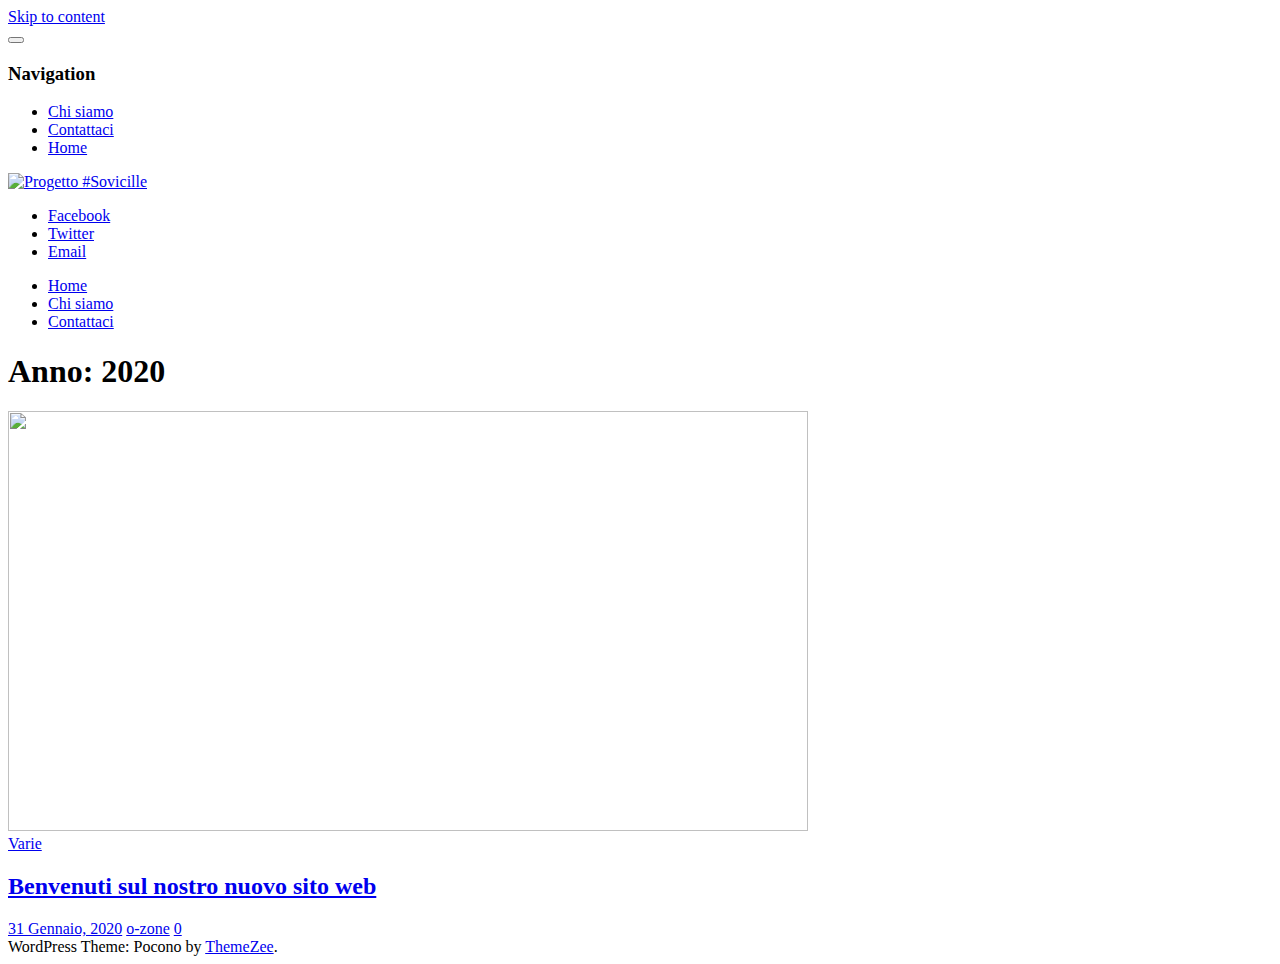
==== 2020/index.html @ 0423fe22 "WP2Static CREATE 2020/index.html" ====
<!DOCTYPE html>
<html lang="it-IT"><head><base href="/"><meta charset="UTF-8"><meta name="viewport" content="width=device-width, initial-scale=1"><title>2020 - Progetto #Sovicille</title><meta property="og:locale" content="it_IT"><meta property="og:type" content="object"><meta property="og:title" content="2020 - Progetto #Sovicille"><meta property="og:url" content="http://progettosovicille.it/2020/"><meta property="og:site_name" content="Progetto #Sovicille"><meta name="twitter:card" content="summary_large_image"><meta name="twitter:title" content="2020 - Progetto #Sovicille"><meta name="twitter:site" content="@PSovicille"><script type="application/ld+json" class="yoast-schema-graph yoast-schema-graph--main">{
    "@context": "https://schema.org",
    "@graph": [
        {
            "@type": "Organization",
            "@id": "http://progettosovicille.it/#organization",
            "name": "Associazione Progetto #Sovicille",
            "url": "http://progettosovicille.it/",
            "sameAs": [
                "http://www.facebook.com/ProgettoSovicille/",
                "https://twitter.com/PSovicille"
            ],
            "logo": {
                "@type": "ImageObject",
                "@id": "http://progettosovicille.it/#logo",
                "url": "http://progettosovicille.it/wp-content/uploads/2019/12/logo_simple.png",
                "width": 1080,
                "height": 1080,
                "caption": "Associazione Progetto #Sovicille"
            },
            "image": {
                "@id": "http://progettosovicille.it/#logo"
            }
        },
        {
            "@type": "WebSite",
            "@id": "http://progettosovicille.it/#website",
            "url": "http://progettosovicille.it/",
            "name": "Progetto #Sovicille",
            "description": "Associazione politico-culturale di Sovicille, SIENA",
            "publisher": {
                "@id": "http://progettosovicille.it/#organization"
            },
            "potentialAction": {
                "@type": "SearchAction",
                "target": "http://progettosovicille.it/?s={search_term_string}",
                "query-input": "required name=search_term_string"
            }
        },
        {
            "@type": "CollectionPage",
            "@id": "http://progettosovicille.it/2020/#webpage",
            "url": "http://progettosovicille.it/2020/",
            "inLanguage": "it-IT",
            "name": "2020 - Progetto #Sovicille",
            "isPartOf": {
                "@id": "http://progettosovicille.it/#website"
            }
        }
    ]
}</script><link rel="dns-prefetch" href="//s.w.org"><link rel="stylesheet" id="pocono-custom-fonts-css" href="http://progettosovicille.it/wp-content/themes/pocono/assets/css/custom-fonts.css" type="text/css" media="all"><link rel="stylesheet" id="wp-block-library-css" href="http://progettosovicille.it/wp-includes/css/dist/block-library/style.min.css" type="text/css" media="all"><link rel="stylesheet" id="pocono-stylesheet-css" href="http://progettosovicille.it/wp-content/themes/pocono/style.css" type="text/css" media="all"><style id="pocono-stylesheet-inline-css" type="text/css">
.site-title, .site-description { position: absolute; clip: rect(1px, 1px, 1px, 1px); width: 1px; height: 1px; overflow: hidden; }
</style><link rel="stylesheet" id="genericons-css" href="http://progettosovicille.it/wp-content/themes/pocono/assets/genericons/genericons.css" type="text/css" media="all"><script type="text/javascript" src="http://progettosovicille.it/wp-includes/js/jquery/jquery.js"></script><script type="text/javascript" src="http://progettosovicille.it/wp-includes/js/jquery/jquery-migrate.min.js"></script><script type="text/javascript" src="http://progettosovicille.it/wp-content/themes/pocono/assets/js/navigation.js"></script><script type="text/javascript" src="http://progettosovicille.it/wp-content/themes/pocono/assets/js/sidebar.js"></script><script type="text/javascript" src="http://progettosovicille.it/wp-content/themes/pocono/assets/js/sticky-header.js"></script><link rel="icon" href="http://progettosovicille.it/wp-content/uploads/2019/12/cropped-logo_simple-2-32x32.png" sizes="32x32"><link rel="icon" href="http://progettosovicille.it/wp-content/uploads/2019/12/cropped-logo_simple-2-192x192.png" sizes="192x192"><link rel="apple-touch-icon-precomposed" href="http://progettosovicille.it/wp-content/uploads/2019/12/cropped-logo_simple-2-180x180.png"><meta name="msapplication-TileImage" content="http://progettosovicille.it/wp-content/uploads/2019/12/cropped-logo_simple-2-270x270.png"></head><body class="archive date wp-custom-logo wp-embed-responsive sticky-header sidebar-right post-layout-three-columns post-layout-columns date-hidden author-hidden comments-hidden">

	<div id="page" class="hfeed site">

		<a class="skip-link screen-reader-text" href="#content">Skip to content</a>

		<header id="masthead" class="site-header clearfix" role="banner"><div class="header-main container clearfix">

					<section class="sidebar-navigation-container"><button id="sidebar-navigation-toggle" class="sidebar-navigation-toggle" type="button" aria-label="Toggle sidebar navigation menu"></button>

		<div id="sidebar-navigation" class="sidebar-navigation widget-area clearfix" role="complementary">

		
			<aside class="widget widget_pages clearfix"><div class="widget-header"><h3 class="widget-title">Navigation</h3></div>
				<ul class="default-navigation"><li class="page_item page-item-7"><a href="http://progettosovicille.it/about/">Chi siamo</a></li>
<li class="page_item page-item-8"><a href="http://progettosovicille.it/contact/">Contattaci</a></li>
<li class="page_item page-item-53"><a href="http://progettosovicille.it/home/">Home</a></li>
				</ul></aside></div>
	</section><div id="logo" class="site-branding clearfix">

					<a href="http://progettosovicille.it/" class="custom-logo-link" rel="home"><img width="938" height="187" src="http://progettosovicille.it/wp-content/uploads/2020/01/cropped-SITOWEB_Logo-1.png" class="custom-logo" alt="Progetto #Sovicille" srcset="http://progettosovicille.it/wp-content/uploads/2020/01/cropped-SITOWEB_Logo-1.png 938w,http://progettosovicille.it/wp-content/uploads/2020/01/cropped-SITOWEB_Logo-1-300x60.png 300w,http://progettosovicille.it/wp-content/uploads/2020/01/cropped-SITOWEB_Logo-1-768x153.png 768w" sizes="(max-width: 938px) 100vw, 938px"></a>					
			<p class="site-title"><a href="http://progettosovicille.it/" rel="home">Progetto #Sovicille</a></p>

							
			<p class="site-description">Associazione politico-culturale di Sovicille, SIENA</p>

		
				</div>

				<div id="header-social-icons" class="header-social-icons social-icons-navigation clearfix">
					<ul id="menu-social-links-menu" class="social-icons-menu"><li id="menu-item-28" class="menu-item menu-item-type-custom menu-item-object-custom menu-item-28"><a target="_blank" rel="noopener noreferrer" href="https://www.facebook.com/ProgettoSovicille/"><span class="screen-reader-text">Facebook</span></a></li>
<li id="menu-item-29" class="menu-item menu-item-type-custom menu-item-object-custom menu-item-29"><a target="_blank" rel="noopener noreferrer" href="https://twitter.com/PSovicille/"><span class="screen-reader-text">Twitter</span></a></li>
<li id="menu-item-31" class="menu-item menu-item-type-custom menu-item-object-custom menu-item-31"><a target="_blank" rel="noopener noreferrer" href="mailto:info@progettosovicille.it"><span class="screen-reader-text">Email</span></a></li>
</ul></div>

			</div>

		</header><div id="main-navigation-wrap" class="primary-navigation-wrap">

				<nav id="main-navigation" class="primary-navigation navigation container clearfix" role="navigation"><ul id="menu-primary" class="main-navigation-menu"><li id="menu-item-19" class="menu-item menu-item-type-custom menu-item-object-custom menu-item-home menu-item-19"><a href="http://progettosovicille.it/">Home</a></li>
<li id="menu-item-20" class="menu-item menu-item-type-post_type menu-item-object-page menu-item-20"><a href="http://progettosovicille.it/about/">Chi siamo</a></li>
<li id="menu-item-22" class="menu-item menu-item-type-post_type menu-item-object-page menu-item-22"><a href="http://progettosovicille.it/contact/">Contattaci</a></li>
</ul></nav></div>

		
		
		<div id="content" class="site-content container clearfix">

	<header class="page-header clearfix"><h1 class="archive-title">Anno: 2020</h1>		
	</header><section id="primary" class="content-archive content-area"><main id="main" class="site-main" role="main"><div id="post-wrapper" class="post-wrapper clearfix">

					
<div class="post-column clearfix">

	<article id="post-49" class="post-49 post type-post status-publish format-standard has-post-thumbnail hentry category-varie"><a href="http://progettosovicille.it/2020/01/benvenuti-sul-nostro-nuovo-sito-web/" rel="bookmark">
				<img width="800" height="420" src="http://progettosovicille.it/wp-content/uploads/2020/01/welcome.jpg" class="attachment-post-thumbnail size-post-thumbnail wp-post-image" alt="" srcset="http://progettosovicille.it/wp-content/uploads/2020/01/welcome.jpg 1200w,http://progettosovicille.it/wp-content/uploads/2020/01/welcome-300x158.jpg 300w,http://progettosovicille.it/wp-content/uploads/2020/01/welcome-1024x538.jpg 1024w,http://progettosovicille.it/wp-content/uploads/2020/01/welcome-768x403.jpg 768w" sizes="(max-width: 800px) 100vw, 800px"></a>

		
		
		<div class="entry-categories clearfix">

			<span class="meta-category">
				<a href="http://progettosovicille.it/category/varie/" rel="category tag">Varie</a>			</span>

		</div>

		
		<div class="post-content clearfix">

			<header class="entry-header"><h2 class="entry-title"><a href="http://progettosovicille.it/2020/01/benvenuti-sul-nostro-nuovo-sito-web/" rel="bookmark">Benvenuti sul nostro nuovo sito web</a></h2>
				<div class="entry-meta"><span class="meta-date"><a href="http://progettosovicille.it/2020/01/benvenuti-sul-nostro-nuovo-sito-web/" title="10:55 am" rel="bookmark"><time class="entry-date published updated" datetime="2020-01-31T10:55:46+00:00">31 Gennaio, 2020</time></a></span><span class="meta-author"> <span class="author vcard"><a class="url fn n" href="http://progettosovicille.it/author/o-zone/" title="View all posts by o-zone" rel="author">o-zone</a></span></span><span class="meta-comments"> <a href="http://progettosovicille.it/2020/01/benvenuti-sul-nostro-nuovo-sito-web/#respond">0</a></span></div>
			</header><div class="entry-content entry-excerpt clearfix">
											</div>

		</div>

	</article></div>

				</div>

				
			
		</main></section></div>

	
	<div id="footer" class="footer-wrap">

		<footer id="colophon" class="site-footer container clearfix" role="contentinfo"><div id="footer-text" class="site-info">
				
	<span class="credit-link">
		WordPress Theme: Pocono by <a href="https://themezee.com/" target="_blank" rel="nofollow">ThemeZee</a>.	</span>

				</div>

		</footer></div>

</div>


</body></html>
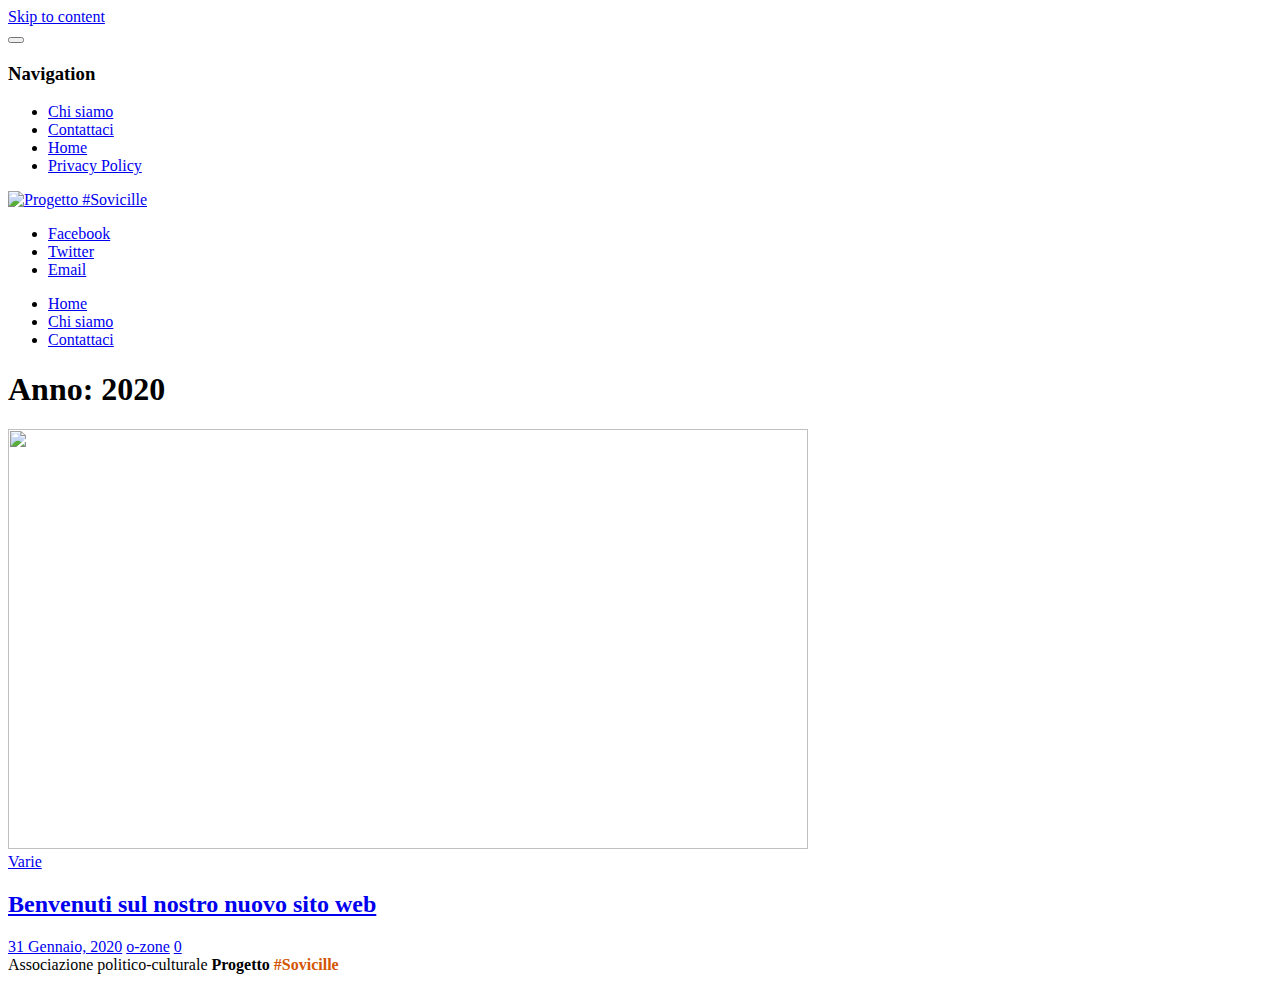
==== commit f91d3d8a: "WP2Static UPDATE 2020/index.html" ====
--- a/2020/index.html
+++ b/2020/index.html
@@ -49,7 +49,7 @@
             }
         }
     ]
-}</script><link rel="dns-prefetch" href="//s.w.org"><link rel="stylesheet" id="pocono-custom-fonts-css" href="http://progettosovicille.it/wp-content/themes/pocono/assets/css/custom-fonts.css" type="text/css" media="all"><link rel="stylesheet" id="wp-block-library-css" href="http://progettosovicille.it/wp-includes/css/dist/block-library/style.min.css" type="text/css" media="all"><link rel="stylesheet" id="pocono-stylesheet-css" href="http://progettosovicille.it/wp-content/themes/pocono/style.css" type="text/css" media="all"><style id="pocono-stylesheet-inline-css" type="text/css">
+}</script><link rel="dns-prefetch" href="//s.w.org"><link rel="stylesheet" id="pocono-custom-fonts-css" href="http://progettosovicille.it/wp-content/themes/pocono/assets/css/custom-fonts.css" type="text/css" media="all"><link rel="stylesheet" id="wp-block-library-css" href="http://progettosovicille.it/wp-includes/css/dist/block-library/style.min.css" type="text/css" media="all"><link rel="stylesheet" id="themezee-magazine-blocks-css" href="http://progettosovicille.it/wp-content/plugins/themezee-magazine-blocks/assets/css/themezee-magazine-blocks.css" type="text/css" media="all"><link rel="stylesheet" id="pocono-stylesheet-css" href="http://progettosovicille.it/wp-content/themes/pocono/style.css" type="text/css" media="all"><style id="pocono-stylesheet-inline-css" type="text/css">
 .site-title, .site-description { position: absolute; clip: rect(1px, 1px, 1px, 1px); width: 1px; height: 1px; overflow: hidden; }
 </style><link rel="stylesheet" id="genericons-css" href="http://progettosovicille.it/wp-content/themes/pocono/assets/genericons/genericons.css" type="text/css" media="all"><script type="text/javascript" src="http://progettosovicille.it/wp-includes/js/jquery/jquery.js"></script><script type="text/javascript" src="http://progettosovicille.it/wp-includes/js/jquery/jquery-migrate.min.js"></script><script type="text/javascript" src="http://progettosovicille.it/wp-content/themes/pocono/assets/js/navigation.js"></script><script type="text/javascript" src="http://progettosovicille.it/wp-content/themes/pocono/assets/js/sidebar.js"></script><script type="text/javascript" src="http://progettosovicille.it/wp-content/themes/pocono/assets/js/sticky-header.js"></script><link rel="icon" href="http://progettosovicille.it/wp-content/uploads/2019/12/cropped-logo_simple-2-32x32.png" sizes="32x32"><link rel="icon" href="http://progettosovicille.it/wp-content/uploads/2019/12/cropped-logo_simple-2-192x192.png" sizes="192x192"><link rel="apple-touch-icon-precomposed" href="http://progettosovicille.it/wp-content/uploads/2019/12/cropped-logo_simple-2-180x180.png"><meta name="msapplication-TileImage" content="http://progettosovicille.it/wp-content/uploads/2019/12/cropped-logo_simple-2-270x270.png"></head><body class="archive date wp-custom-logo wp-embed-responsive sticky-header sidebar-right post-layout-three-columns post-layout-columns date-hidden author-hidden comments-hidden">
 
@@ -67,7 +67,8 @@
 			<aside class="widget widget_pages clearfix"><div class="widget-header"><h3 class="widget-title">Navigation</h3></div>
 				<ul class="default-navigation"><li class="page_item page-item-7"><a href="http://progettosovicille.it/about/">Chi siamo</a></li>
 <li class="page_item page-item-8"><a href="http://progettosovicille.it/contact/">Contattaci</a></li>
-<li class="page_item page-item-53"><a href="http://progettosovicille.it/home/">Home</a></li>
+<li class="page_item page-item-53"><a href="http://progettosovicille.it/">Home</a></li>
+<li class="page_item page-item-3"><a href="http://progettosovicille.it/privacy-policy/">Privacy Policy</a></li>
 				</ul></aside></div>
 	</section><div id="logo" class="site-branding clearfix">
 
@@ -141,7 +142,8 @@
 		<footer id="colophon" class="site-footer container clearfix" role="contentinfo"><div id="footer-text" class="site-info">
 				
 	<span class="credit-link">
-		WordPress Theme: Pocono by <a href="https://themezee.com/" target="_blank" rel="nofollow">ThemeZee</a>.	</span>
+	    Associazione politico-culturale <b>Progetto <font color="#d45500">#Sovicille</font></b>
+	</span>
 
 				</div>
 
